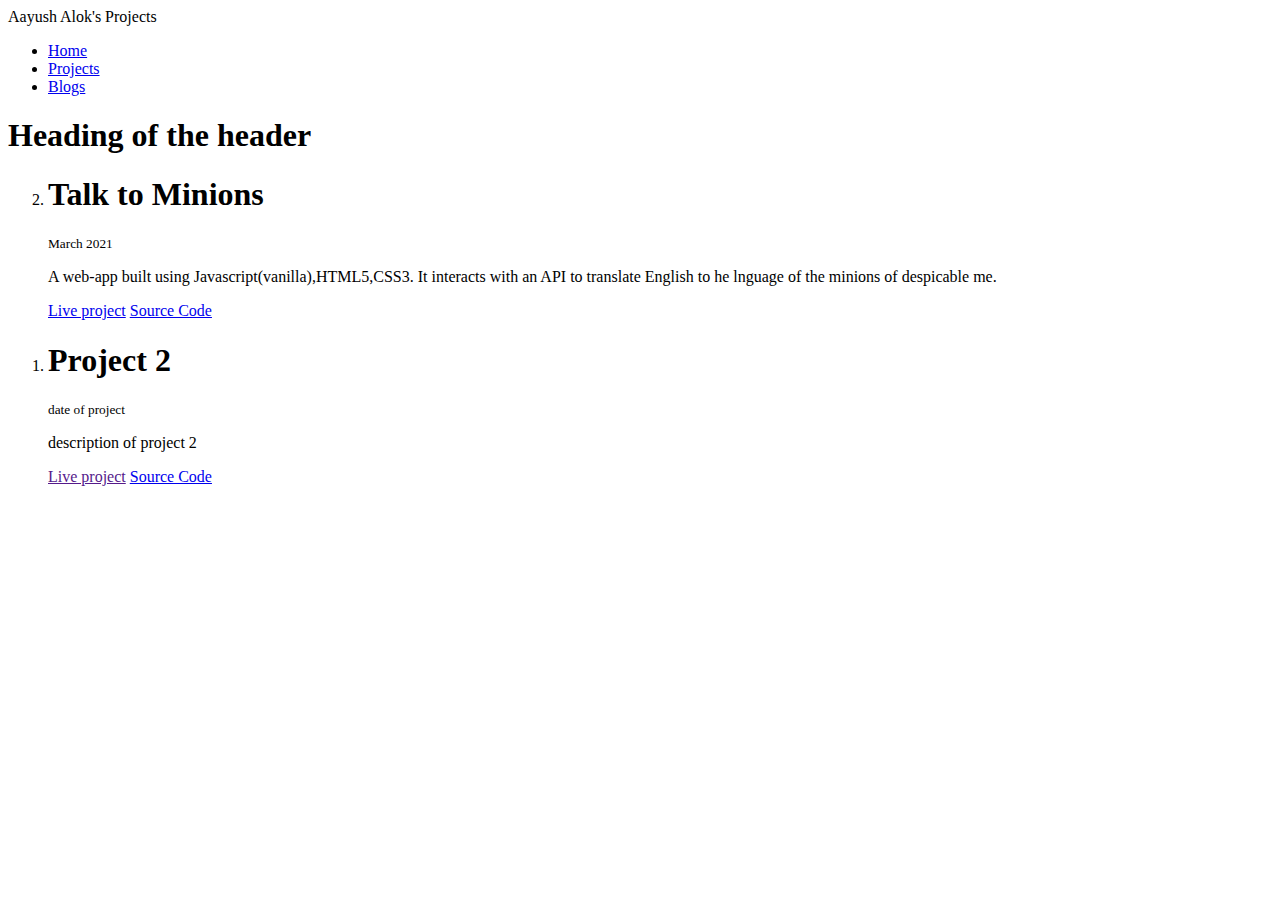
==== projects.html @ 822c4055 "updated projects.html" ====
<!DOCTYPE html>
<html lang="en">
<head>
    <meta charset="UTF-8">
    <meta http-equiv="X-UA-Compatible" content="IE=edge">
    <meta name="viewport" content="width=z, initial-scale=1.0">
    <title>Document</title>
    <link href = "styles.css" rel="stylesheet">
</head>
<body>
    <nav class="navigation">
        <div class="nav-brand"> Aayush Alok's Projects</div> 
        <ul class="list-non-bullet nav-pills">
            <li class="list-item-inline">  
                <a href = "/" class="link">Home</a>  
            </li>
            <li class="list-item-inline">  
                <a href = "/projects.html"  class="link link-active">Projects</a>  
            </li >
            <li class="list-item-inline">  
                <a href = "/blogs.html" class="link">Blogs</a>  
            </li>
        </ul>
    </nav>
    <header class="hero">
        <h1 class="hero-heading"><span class="heading-inverted">Heading </span>of the header</h1>
    </header>

    <div class="container container-center">
        <ol reversed>
            <li>
               <h1>Talk to Minions</h1>
               <small>March 2021</small>
               <p>A web-app built using Javascript(vanilla),HTML5,CSS3.
                   It interacts with an API to translate English to he lnguage of the minions of despicable me.
               </p>
               <a href = "https://neogcamp-lesson4.netlify.app/" class="link primary-link">Live project</a>
               <a href = " https://github.com/AayushAlok2611/neogcamp-lesson4" class="link secondary-link">Source Code</a> 
            </li>
            <li>
                <h1>Project 2</h1>
                <small>date of project</small>
                <p>description of project 2</p>
                <a href = "" class="link primary-link">Live project</a>
                <a href = " " class="link secondary-link">Source Code</a>
             
             </li>
        </ol>
    </div>
    

</body>
</html>
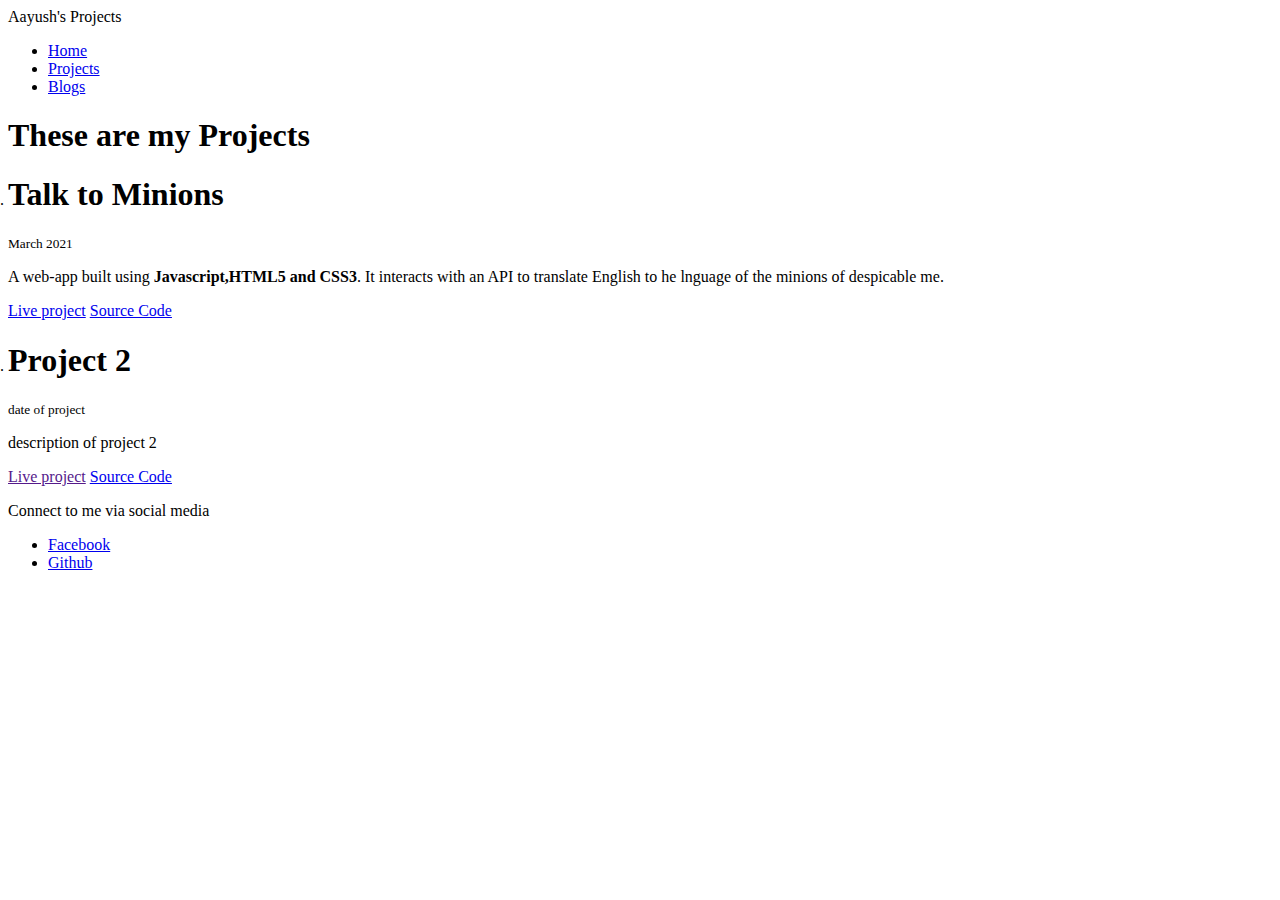
==== commit 98b290b4: "changes to project.html" ====
--- a/projects.html
+++ b/projects.html
@@ -3,13 +3,13 @@
 <head>
     <meta charset="UTF-8">
     <meta http-equiv="X-UA-Compatible" content="IE=edge">
-    <meta name="viewport" content="width=z, initial-scale=1.0">
-    <title>Document</title>
+    <meta name="viewport" content="width=device-width, initial-scale=1.0">
+    <title>Aayush's Projects</title>
     <link href = "styles.css" rel="stylesheet">
 </head>
 <body>
     <nav class="navigation">
-        <div class="nav-brand"> Aayush Alok's Projects</div> 
+        <div class="nav-brand"> Aayush's Projects</div> 
         <ul class="list-non-bullet nav-pills">
             <li class="list-item-inline">  
                 <a href = "/" class="link">Home</a>  
@@ -23,31 +23,38 @@
         </ul>
     </nav>
     <header class="hero">
-        <h1 class="hero-heading"><span class="heading-inverted">Heading </span>of the header</h1>
+        <h1 class="hero-heading">These are my <span class="heading-inverted">Projects </span></h1>
     </header>
-
-    <div class="container container-center">
-        <ol reversed>
-            <li>
-               <h1>Talk to Minions</h1>
-               <small>March 2021</small>
-               <p>A web-app built using Javascript(vanilla),HTML5,CSS3.
-                   It interacts with an API to translate English to he lnguage of the minions of despicable me.
-               </p>
-               <a href = "https://neogcamp-lesson4.netlify.app/" class="link primary-link">Live project</a>
-               <a href = " https://github.com/AayushAlok2611/neogcamp-lesson4" class="link secondary-link">Source Code</a> 
-            </li>
-            <li>
+    <ol reversed style="margin-block-start: 0px; padding-inline-start: 0px;">
+        <div class="ow">
+            <li class="container container-center">  
+                <h1>Talk to Minions</h1>
+                <small>March 2021</small>
+                <p>A web-app built using <strong>Javascript,HTML5 and CSS3</strong>.
+                    It interacts with an API to translate English to he lnguage of the minions of despicable me.
+                </p>
+                <a href = "https://neogcamp-lesson4.netlify.app/" class="link primary-link" target="_blank" style="display: inline-block;">Live project</a>
+                <a href = " https://github.com/AayushAlok2611/neogcamp-lesson4" class="link secondary-link" target="_blank" style="display: inline-block;">Source Code</a> 
+             </li>
+        </div>
+        <div>
+            <li class="container container-center">
                 <h1>Project 2</h1>
                 <small>date of project</small>
                 <p>description of project 2</p>
-                <a href = "" class="link primary-link">Live project</a>
-                <a href = " " class="link secondary-link">Source Code</a>
+                <a href = "" class="link primary-link" target="_blank" style="display: inline-block;">Live project</a>
+                <a href = " " class="link secondary-link" target="_blank" style="display: inline-block;">Source Code</a>
              
              </li>
-        </ol>
-    </div>
-    
+        </div> 
+    </ol>
+    <footer class="footer">
+        <div class="footer-header">Connect to me via social media</div>
+        <ul class="social links list-non-bullet">
+            <li class="list-item-inline"><a href="https://www.facebook.com/" class="link" target="_blank">Facebook</a></li>
+            <li class="list-item-inline"><a href="https://github.com/AayushAlok2611" class="link" target="_blank">Github</a></li>
+        </ul>
+    </footer>
 
 </body>
 </html>